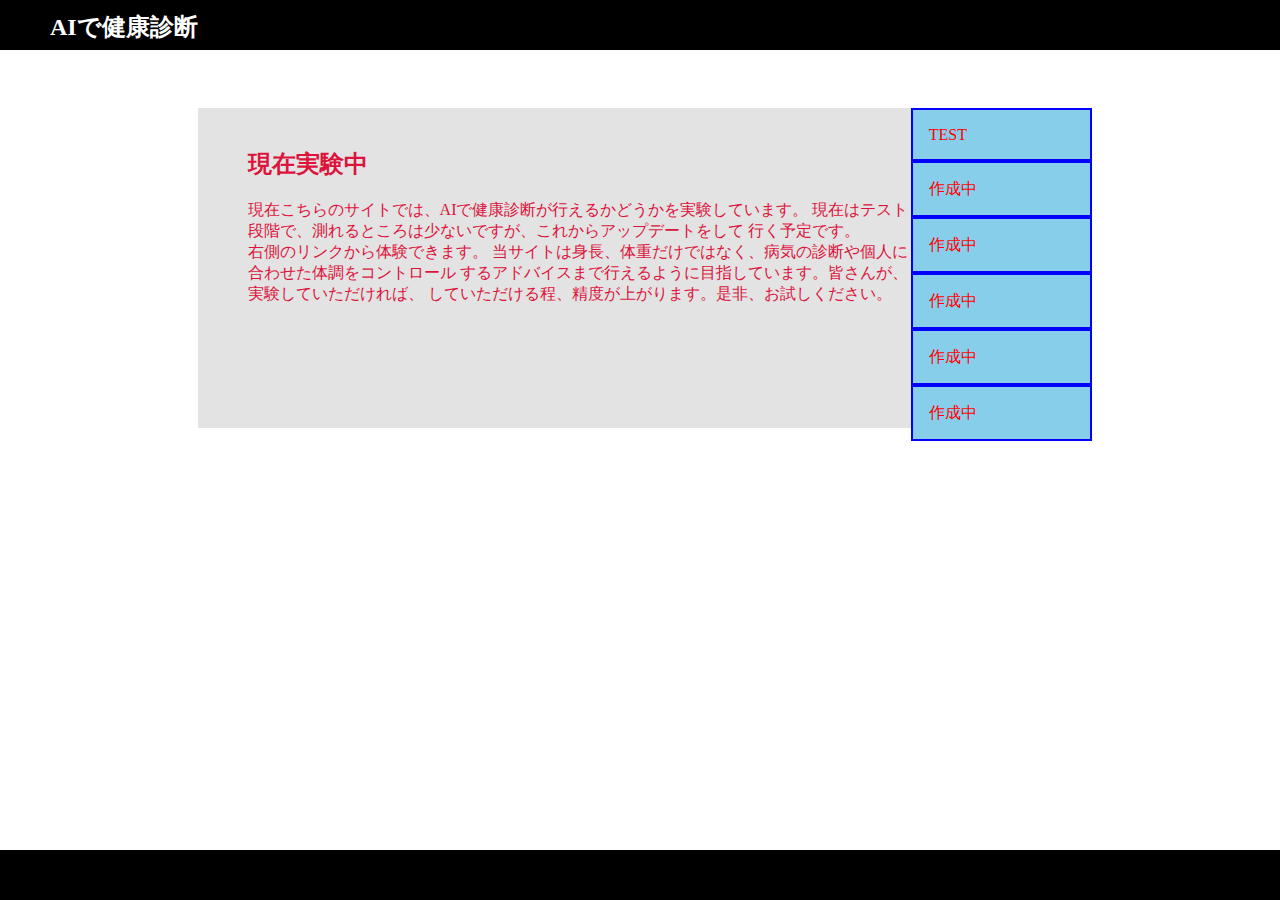
==== kenkousindan.html @ d7781e08 "健康診断 At first" ====
﻿<!DOCTYPE html>
<html lang="ja">
<head>
<link rel="stylesheet" type="text/css" href="./css/stylekenkousindan.css">
<title>kenkousindan</title>
</head>
<body>
<div id="header">
<div id="pr">
<h2>AIで健康診断</h2>
</div></div>

<div id="main">
<div class="nai">
<h2>現在実験中</h2>
<p>現在こちらのサイトでは、AIで健康診断が行えるかどうかを実験しています。
現在はテスト段階で、測れるところは少ないですが、これからアップデートをして
行く予定です。<br>
右側のリンクから体験できます。
当サイトは身長、体重だけではなく、病気の診断や個人に合わせた体調をコントロール
するアドバイスまで行えるように目指しています。皆さんが、実験していただければ、
していただける程、精度が上がります。是非、お試しください。</p>
</div>
<div class="page">
<ul>
<li><a href="kenkou.html">TEST</a></li>
<li>作成中</li>
<li>作成中</li>
<li>作成中</li>
<li>作成中</li>
<li>作成中</li>
</ul>
</div>
</div>
<footer>
<div id="er">
</div></footer>
</body>
</html>
---- css/stylekenkousindan.css ----
#header{
position:absolute;
left:0;
top:0;
width:100%;
height:50px;
background-color:black;
}

#pr{
color:white;
padding-left:50px;
line-height:15px;
}

#main{
margin:0 auto;
padding-top:100px;
width:70%;
}
.nai{
display:block;
width:75%;
height:300px;
padding-top:20px;
padding-left:50px;
color:crimson;
background-color:rgba(200,200,200,0.5);
float:left;

}
.page{
display:block;
width:25%;
float:right;
}


footer{
position:absolute;
left:0;
bottom:0;
width:100%;
height:50px;
background-color:black;
}

ul{
position:relative;
top:-336px;
left:10px;
}

li{
list-style-type:none;
border:blue solid 2px;
background-color:skyblue;
padding:15.5px;
color:red;
}

a{
text-decoration:none;
color:red;
}
a:hover{
color:yellow;
}
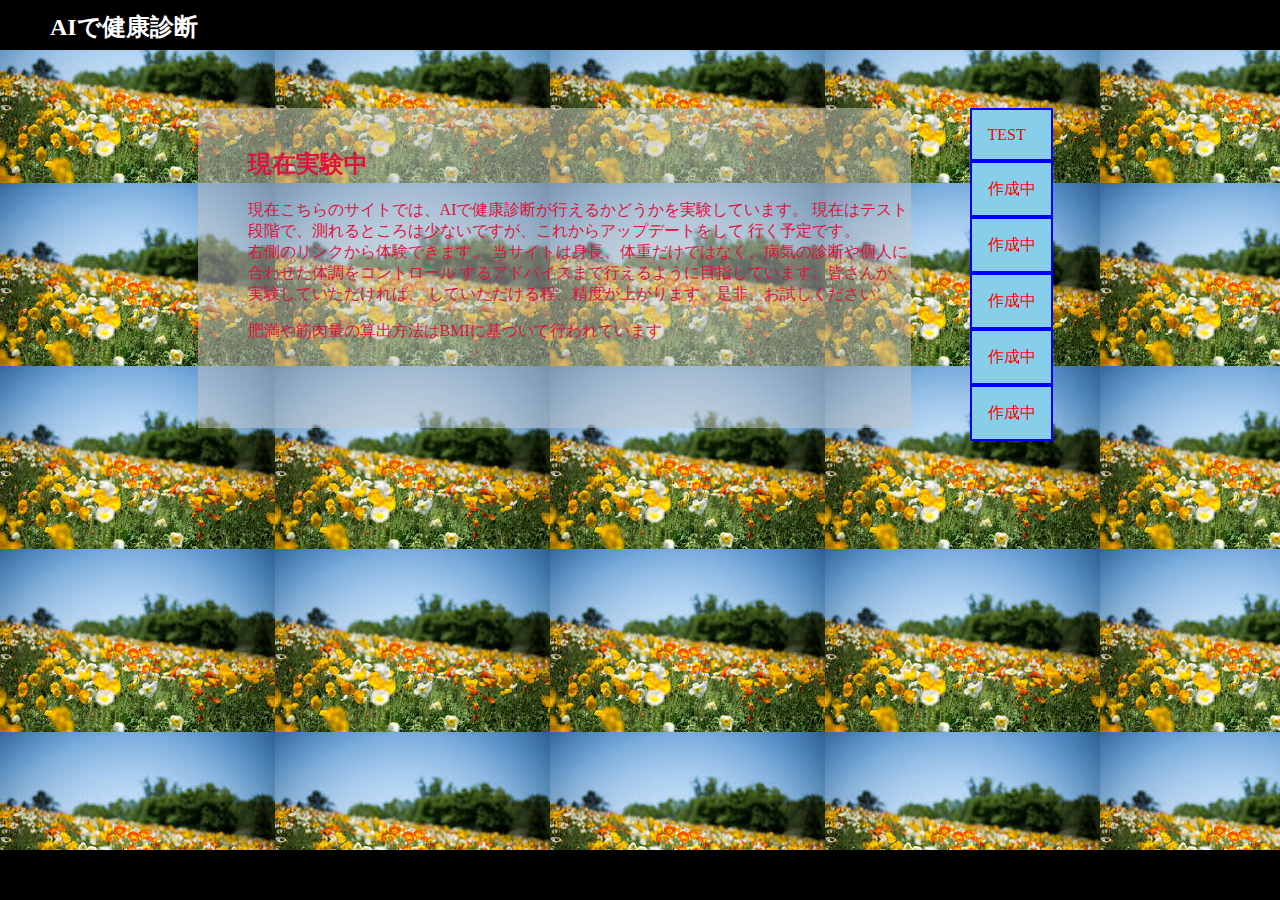
==== commit 28d245f7: "画像追加" ====
--- a/kenkousindan.html
+++ b/kenkousindan.html
@@ -20,6 +20,8 @@
 当サイトは身長、体重だけではなく、病気の診断や個人に合わせた体調をコントロール
 するアドバイスまで行えるように目指しています。皆さんが、実験していただければ、
 していただける程、精度が上がります。是非、お試しください。</p>
+<p>肥満や筋肉量の算出方法はBMIに基づいて行われています</p>
+
 </div>
 <div class="page">
 <ul>
--- a/css/stylekenkousindan.css
+++ b/css/stylekenkousindan.css
@@ -46,9 +46,9 @@
 }
 
 ul{
-position:relative;
-top:-336px;
-left:10px;
+position:absolute;
+top:92px;
+left:930px;
 }
 
 li{
@@ -65,4 +65,11 @@
 }
 a:hover{
 color:yellow;
+}
+
+
+body{
+background-image:url('hana.png');
+
+
 }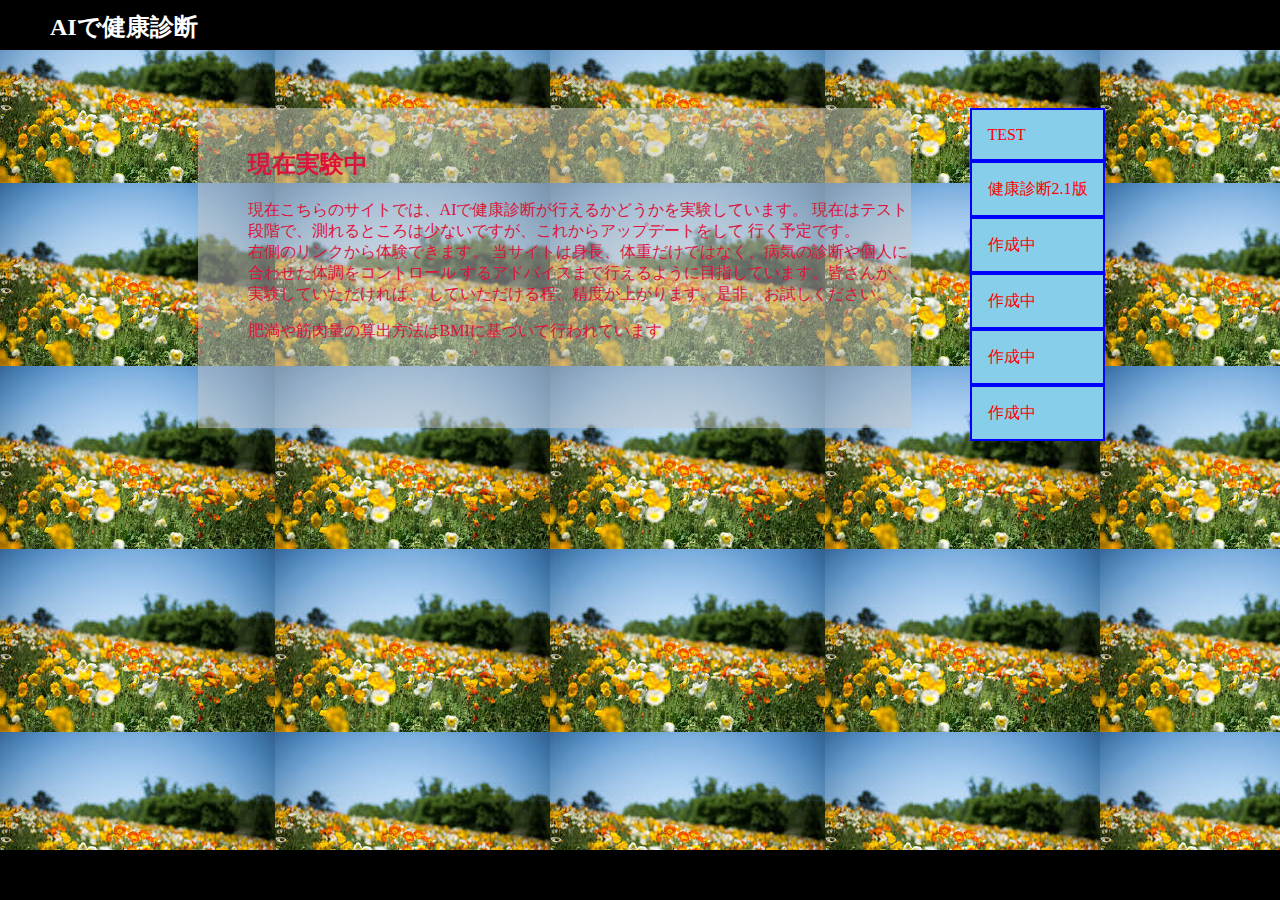
==== commit 70616bda: "ファイル追加2018/11/05" ====
--- a/kenkousindan.html
+++ b/kenkousindan.html
@@ -26,7 +26,7 @@
 <div class="page">
 <ul>
 <li><a href="kenkou.html">TEST</a></li>
-<li>作成中</li>
+<li><a href="kenkou2.html">健康診断2.1版</a></li>
 <li>作成中</li>
 <li>作成中</li>
 <li>作成中</li>
